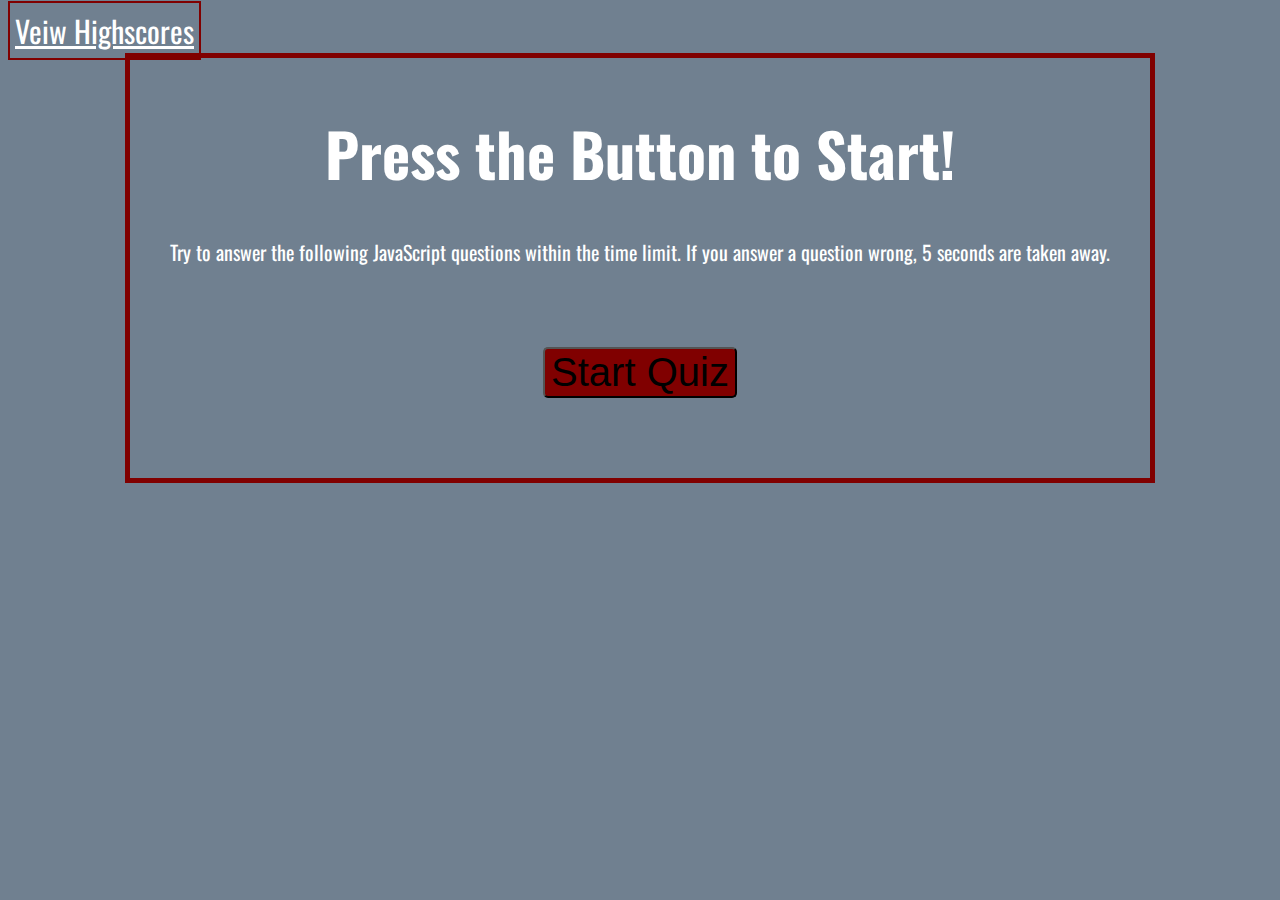
==== index.html @ d33701eb "first push of full hw" ====
<!DOCTYPE html>
<html lang="en">
<head>
    <meta charset="UTF-8">
    <meta name="viewport" content="width=device-width, initial-scale=1.0">
    <title>Code Quiz</title>
    
    <link rel="stylesheet" href="style.css">
    <link href="https://fonts.googleapis.com/css2?family=Oswald&display=swap" rel="stylesheet">
</head>
<body>
    <a href="highscores.html" id="high">Veiw Highscores</a>

    <div id="wrapper">
        <div id="timeEl"></div>
        <div id="questions">
            <div><h1>Press the Button to Start!</h1></div>

            <p id="para">Try to answer the following JavaScript questions within the time limit. If you answer a question wrong, 5 seconds are taken away.</p>

            <ul id="choicesUl"></ul>

            <button id="startQuiz">Start Quiz</button>
        </div>
    </div>
    
    <script src="quiz.js"></script>
</body>
</html>
---- style.css ----
body {
    background-color: slategray;
    background-image: url(https://newevolutiondesigns.com/images/freebies/red-wallpaper-15.jpg);
}
#wrapper {
    margin: auto;
    text-align: center;
    color: white;
    font-family: 'Oswald', sans-serif;
    border: 5px solid maroon;
    padding: 10px;
    font-size: 30px;
    max-width: 1000px;
}
#startQuiz {
    background-color: maroon;
    margin: 50px;
    font-size: 40px;
}
#para {
    font-size: 20px;
}
#questions {
    margin: 20px;
}
#timeEl {
    float: right;
}
li {
    background-color: maroon;
    margin-top: 10px;
    font-size: 20px;
    color: white;
    
}
h1 {
    text-align: center;
}
input {
    margin: 30px;
    border: 1px solid maroon;
}
label {
    margin-right: 10px;
}
#back {
    background-color: slategray;
    position: relative;
    font-size: 20px;
    color: white;
    text-align: center;
}
#clear {
    background-color: slategray;
    position: relative;
    font-size: 20px;
    color: white;
    text-align: center;
}
button {
    border-radius: 5px;
}
textarea {
    width: 90%;
    margin: 20px;
}
#divEl {
    margin: 20px;
    border: 1px solid maroon;
}
#high {
    border: 2px solid maroon;
    color: white;
    font-family: 'Oswald', sans-serif;
    font-size: 30px;
    padding: 5px;
}
#submit {
    background-color: slategray;
    position: relative;
    font-size: 20px;
    color: white;
    text-align: center;
}
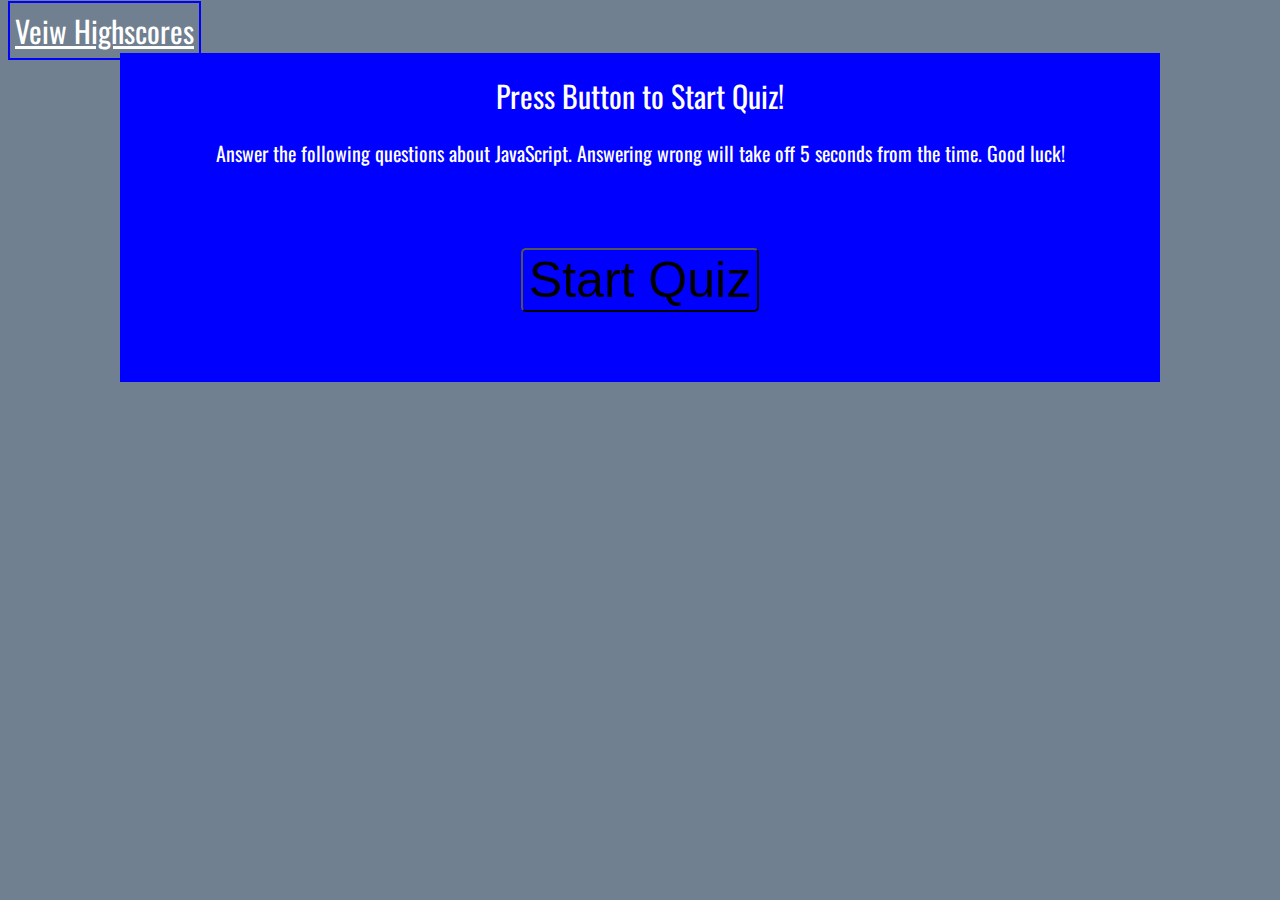
==== commit ecbcef48: "couldnt finish" ====
--- a/index.html
+++ b/index.html
@@ -3,23 +3,27 @@
 <head>
     <meta charset="UTF-8">
     <meta name="viewport" content="width=device-width, initial-scale=1.0">
-    <title>Code Quiz</title>
-    
+    <title>Coding Quiz</title>
+    <link rel="stylesheet" href="https://cdn.jsdelivr.net/npm/bootstrap@4.5.3/dist/css/bootstrap.min.css" integrity="sha384-TX8t27EcRE3e/ihU7zmQxVncDAy5uIKz4rEkgIXeMed4M0jlfIDPvg6uqKI2xXr2" crossorigin="anonymous">
     <link rel="stylesheet" href="style.css">
     <link href="https://fonts.googleapis.com/css2?family=Oswald&display=swap" rel="stylesheet">
 </head>
 <body>
     <a href="highscores.html" id="high">Veiw Highscores</a>
 
-    <div id="wrapper">
-        <div id="timeEl"></div>
-        <div id="questions">
-            <div><h1>Press the Button to Start!</h1></div>
+    <div id="timeEl"></div>
 
-            <p id="para">Try to answer the following JavaScript questions within the time limit. If you answer a question wrong, 5 seconds are taken away.</p>
-
+    <div class="container">
+        <div class="row">
+            <div>Press Button to Start Quiz!</div>
+        </div>
+        <div id="row">
+            <p id="para">Answer the following questions about JavaScript. Answering wrong will take off 5 seconds from the time. Good luck!</p>
+        </div>
+        <div id="row">
             <ul id="choicesUl"></ul>
-
+        </div>
+        <div id="row">
             <button id="startQuiz">Start Quiz</button>
         </div>
     </div>
--- a/style.css
+++ b/style.css
@@ -1,21 +1,21 @@
 body {
     background-color: slategray;
-    background-image: url(https://newevolutiondesigns.com/images/freebies/red-wallpaper-15.jpg);
+    background-image: url(https://cdn.wallpaperdirect.com/asset/img/product/143779/tiled/albany-grass-navy-blue-wallpaper-tiled-143779.jpg);
 }
-#wrapper {
+.container {
     margin: auto;
     text-align: center;
     color: white;
     font-family: 'Oswald', sans-serif;
-    border: 5px solid maroon;
-    padding: 10px;
+    background-color: blue;
+    padding: 20px;
     font-size: 30px;
     max-width: 1000px;
 }
 #startQuiz {
-    background-color: maroon;
+    background-color: blue;
     margin: 50px;
-    font-size: 40px;
+    font-size: 50px;
 }
 #para {
     font-size: 20px;
@@ -27,7 +27,7 @@
     float: right;
 }
 li {
-    background-color: maroon;
+    background-color: blue;
     margin-top: 10px;
     font-size: 20px;
     color: white;
@@ -38,7 +38,7 @@
 }
 input {
     margin: 30px;
-    border: 1px solid maroon;
+    border: 5px solid blue;
 }
 label {
     margin-right: 10px;
@@ -66,10 +66,10 @@
 }
 #divEl {
     margin: 20px;
-    border: 1px solid maroon;
+    border: 1px solid blue;
 }
 #high {
-    border: 2px solid maroon;
+    border: 2px solid blue;
     color: white;
     font-family: 'Oswald', sans-serif;
     font-size: 30px;
@@ -81,4 +81,8 @@
     font-size: 20px;
     color: white;
     text-align: center;
+}
+#divEl {
+    text-align: center;
+    border: 5px solid maroon;
 }